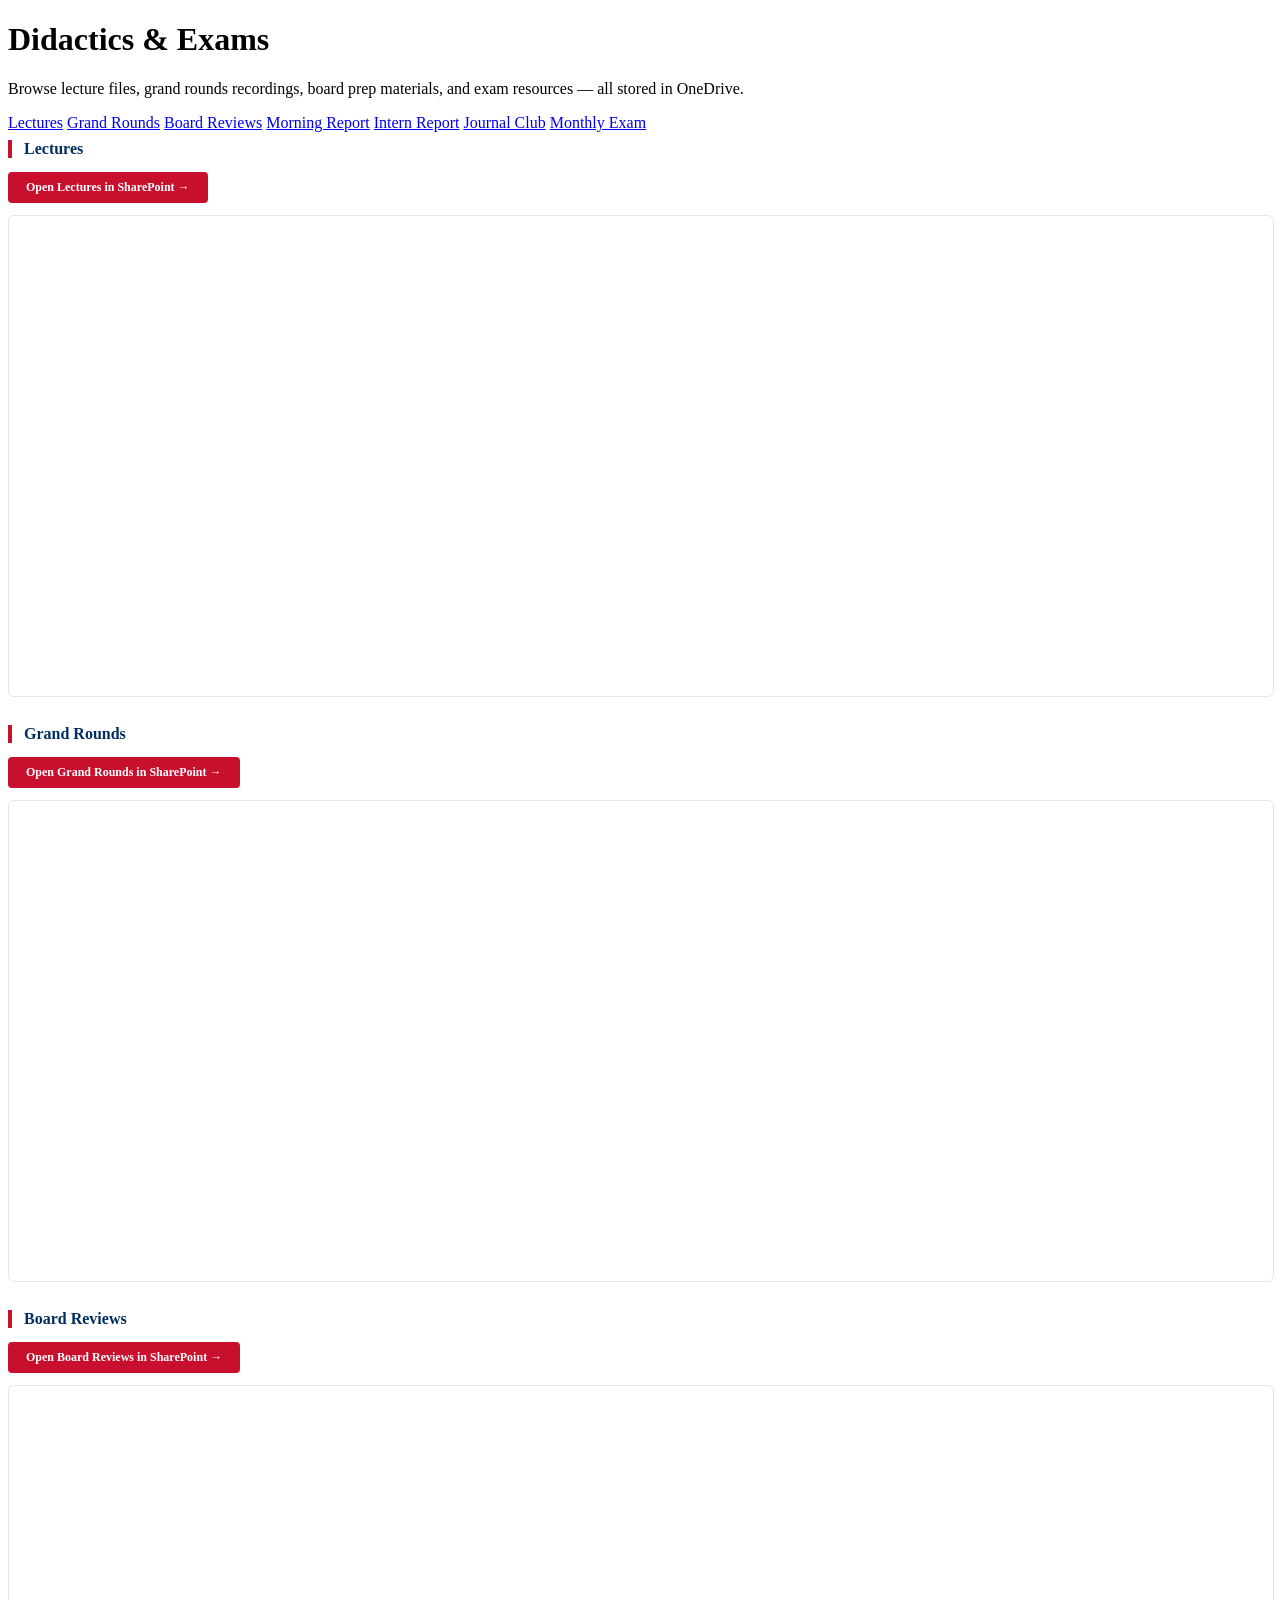
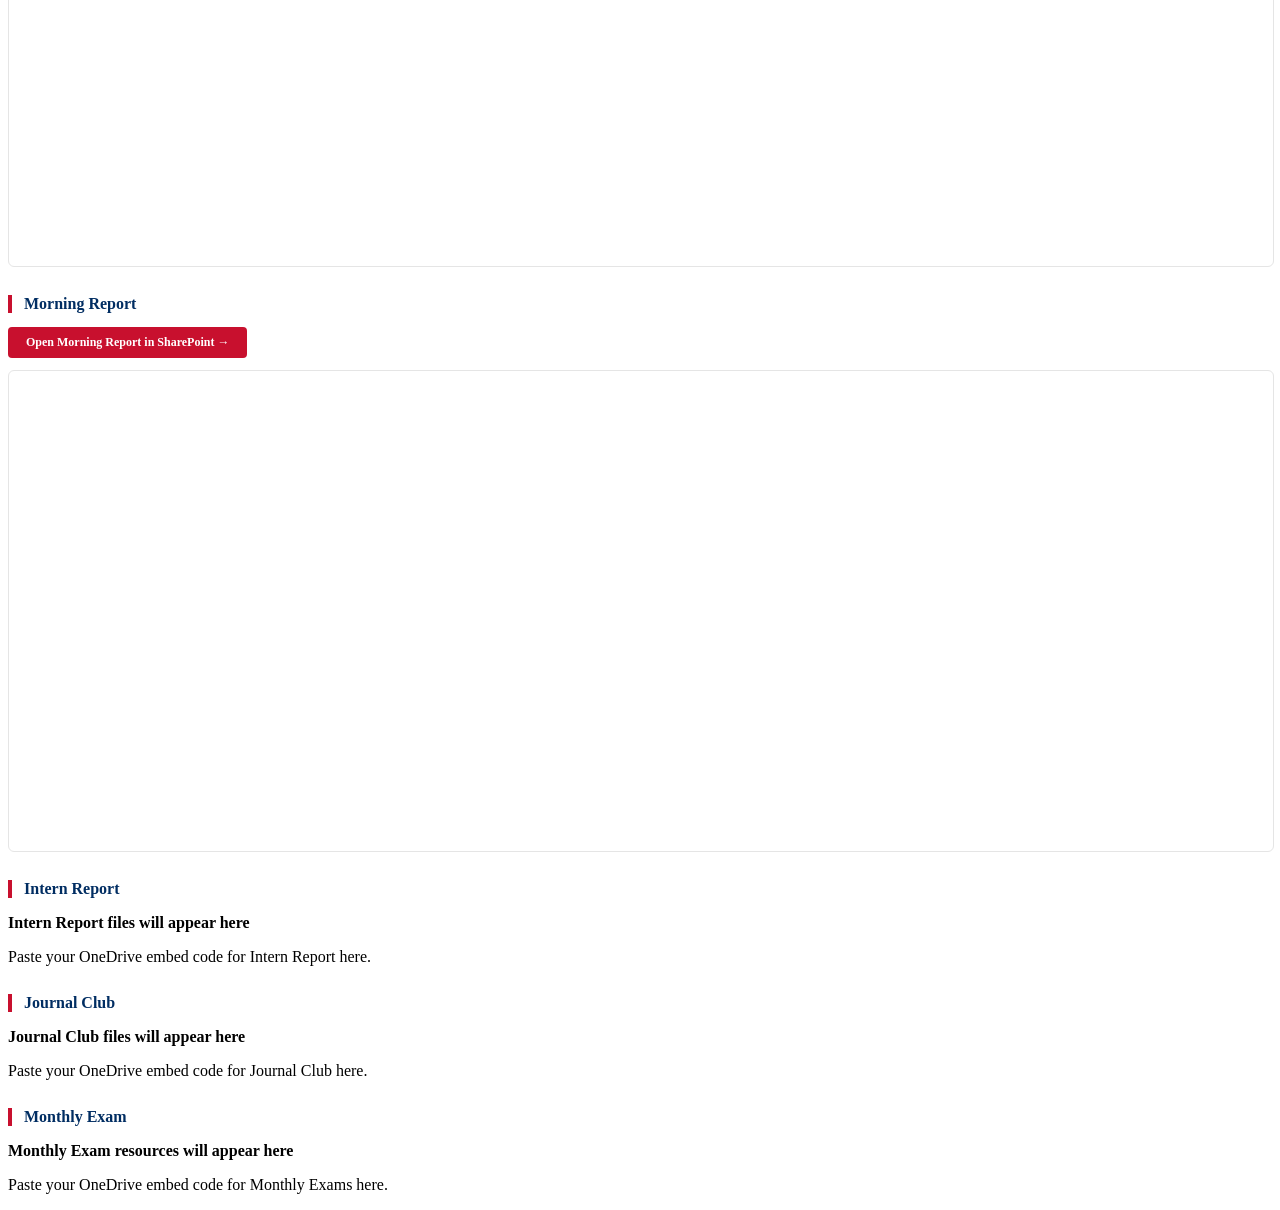
==== didactics.html @ 13d18a6e "Add files via upload" ====
<!DOCTYPE html>
<html lang="en">
<head>
 <meta charset="UTF-8">
 <meta name="viewport" content="width=device-width, initial-scale=1.0">
 <title>Didactics & Exams — NYP BMH Internal Medicine</title>
 <link rel="stylesheet" href="css/style.css">
</head>
<body>
<div id="nav-placeholder"></div>

<div class="page-hero">
 <h1>Didactics & Exams</h1>
 <p>Browse lecture files, grand rounds recordings, board prep materials, and exam resources — all stored in OneDrive.</p>
</div>

<div class="quick-links">
 <a href="#lectures" class="ql">Lectures</a>
 <a href="#grand-rounds" class="ql">Grand Rounds</a>
 <a href="#board-prep" class="ql">Board Reviews</a>
 <a href="#morning-report" class="ql">Morning Report</a>
 <a href="#intern-report" class="ql">Intern Report</a>
 <a href="#journal-club" class="ql">Journal Club</a>
 <a href="#monthly-exam" class="ql">Monthly Exam</a>
</div>

<div class="page-content">

 <h2 id="lectures" style="font-size:16px;font-weight:bold;color:#002D62;border-left:4px solid #C8102E;padding-left:12px;margin-bottom:14px;margin-top:8px;">Lectures</h2>
 <div style="margin-bottom:24px;">
      <a href="https://newyorkpresbyterian-my.sharepoint.com/:f:/g/personal/lhw9007_nyp_org/IgCB904rPjZJT7kLg36khPD3AVEvN-lGM8SU58Qrfq5D3c4?e=IigCFd" target="_blank" class="btn-red" style="display:inline-block;margin-bottom:12px;font-size:12px;padding:8px 18px;border-radius:4px;background:#C8102E;color:#fff;text-decoration:none;font-weight:bold;">Open Lectures in SharePoint →</a>
      <iframe src="https://newyorkpresbyterian-my.sharepoint.com/:f:/g/personal/lhw9007_nyp_org/IgCB904rPjZJT7kLg36khPD3AVEvN-lGM8SU58Qrfq5D3c4?e=IigCFd" width="100%" height="480" frameborder="0" scrolling="no" style="border:1px solid #e5e5e5;border-radius:6px;display:block;"></iframe>
    </div>

 <h2 id="grand-rounds" style="font-size:16px;font-weight:bold;color:#002D62;border-left:4px solid #C8102E;padding-left:12px;margin-bottom:14px;margin-top:28px;">Grand Rounds</h2>
 <div style="margin-bottom:24px;">
      <a href="https://newyorkpresbyterian-my.sharepoint.com/:f:/g/personal/lhw9007_nyp_org/IgDEyPtjqM_pT7qGeXWImbF6Ac7ymTinfaA-aX6SDLqHFCc?e=2vIJD8" target="_blank" class="btn-red" style="display:inline-block;margin-bottom:12px;font-size:12px;padding:8px 18px;border-radius:4px;background:#C8102E;color:#fff;text-decoration:none;font-weight:bold;">Open Grand Rounds in SharePoint →</a>
      <iframe src="https://newyorkpresbyterian-my.sharepoint.com/:f:/g/personal/lhw9007_nyp_org/IgDEyPtjqM_pT7qGeXWImbF6Ac7ymTinfaA-aX6SDLqHFCc?e=2vIJD8" width="100%" height="480" frameborder="0" scrolling="no" style="border:1px solid #e5e5e5;border-radius:6px;display:block;"></iframe>
    </div>

 <h2 id="board-prep" style="font-size:16px;font-weight:bold;color:#002D62;border-left:4px solid #C8102E;padding-left:12px;margin-bottom:14px;margin-top:28px;">Board Reviews</h2>
 <div style="margin-bottom:24px;">
      <a href="https://newyorkpresbyterian-my.sharepoint.com/:f:/g/personal/lhw9007_nyp_org/IgC3NsjMKchxRqES9UyzO2FtAcHGsONDkipfmWSJNVlrKlE?e=dfXCVk" target="_blank" class="btn-red" style="display:inline-block;margin-bottom:12px;font-size:12px;padding:8px 18px;border-radius:4px;background:#C8102E;color:#fff;text-decoration:none;font-weight:bold;">Open Board Reviews in SharePoint →</a>
      <iframe src="https://newyorkpresbyterian-my.sharepoint.com/:f:/g/personal/lhw9007_nyp_org/IgC3NsjMKchxRqES9UyzO2FtAcHGsONDkipfmWSJNVlrKlE?e=dfXCVk" width="100%" height="480" frameborder="0" scrolling="no" style="border:1px solid #e5e5e5;border-radius:6px;display:block;"></iframe>
    </div>

 <h2 id="morning-report" style="font-size:16px;font-weight:bold;color:#002D62;border-left:4px solid #C8102E;padding-left:12px;margin-bottom:14px;margin-top:28px;">Morning Report</h2>
 <div style="margin-bottom:24px;">
      <a href="https://newyorkpresbyterian-my.sharepoint.com/:f:/g/personal/lhw9007_nyp_org/IgBoXvhd3qnVQIuOsCjiqAnwAQgm0FmSAzfE2uQjxcZhjdg?e=voMhAA" target="_blank" class="btn-red" style="display:inline-block;margin-bottom:12px;font-size:12px;padding:8px 18px;border-radius:4px;background:#C8102E;color:#fff;text-decoration:none;font-weight:bold;">Open Morning Report in SharePoint →</a>
      <iframe src="https://newyorkpresbyterian-my.sharepoint.com/:f:/g/personal/lhw9007_nyp_org/IgBoXvhd3qnVQIuOsCjiqAnwAQgm0FmSAzfE2uQjxcZhjdg?e=voMhAA" width="100%" height="480" frameborder="0" scrolling="no" style="border:1px solid #e5e5e5;border-radius:6px;display:block;"></iframe>
    </div>

 <h2 id="intern-report" style="font-size:16px;font-weight:bold;color:#002D62;border-left:4px solid #C8102E;padding-left:12px;margin-bottom:14px;margin-top:28px;">Intern Report</h2>
 <div class="onedrive-placeholder">
 <div class="icon"></div>
 <p><strong>Intern Report files will appear here</strong></p>
 <p class="hint">Paste your OneDrive embed code for Intern Report here.</p>
 </div>

 <h2 id="journal-club" style="font-size:16px;font-weight:bold;color:#002D62;border-left:4px solid #C8102E;padding-left:12px;margin-bottom:14px;margin-top:28px;">Journal Club</h2>
 <div class="onedrive-placeholder">
 <div class="icon"></div>
 <p><strong>Journal Club files will appear here</strong></p>
 <p class="hint">Paste your OneDrive embed code for Journal Club here.</p>
 </div>

 <h2 id="monthly-exam" style="font-size:16px;font-weight:bold;color:#002D62;border-left:4px solid #C8102E;padding-left:12px;margin-bottom:14px;margin-top:28px;">Monthly Exam</h2>
 <div class="onedrive-placeholder">
 <div class="icon"></div>
 <p><strong>Monthly Exam resources will appear here</strong></p>
 <p class="hint">Paste your OneDrive embed code for Monthly Exams here.</p>
 </div>

</div>

<div id="footer-placeholder"></div>
<script src="js/shared.js"></script>
<script>
 document.getElementById('nav-placeholder').innerHTML = renderNav('didactics');
 document.getElementById('footer-placeholder').innerHTML = renderFooter();
</script>
</body>
</html>
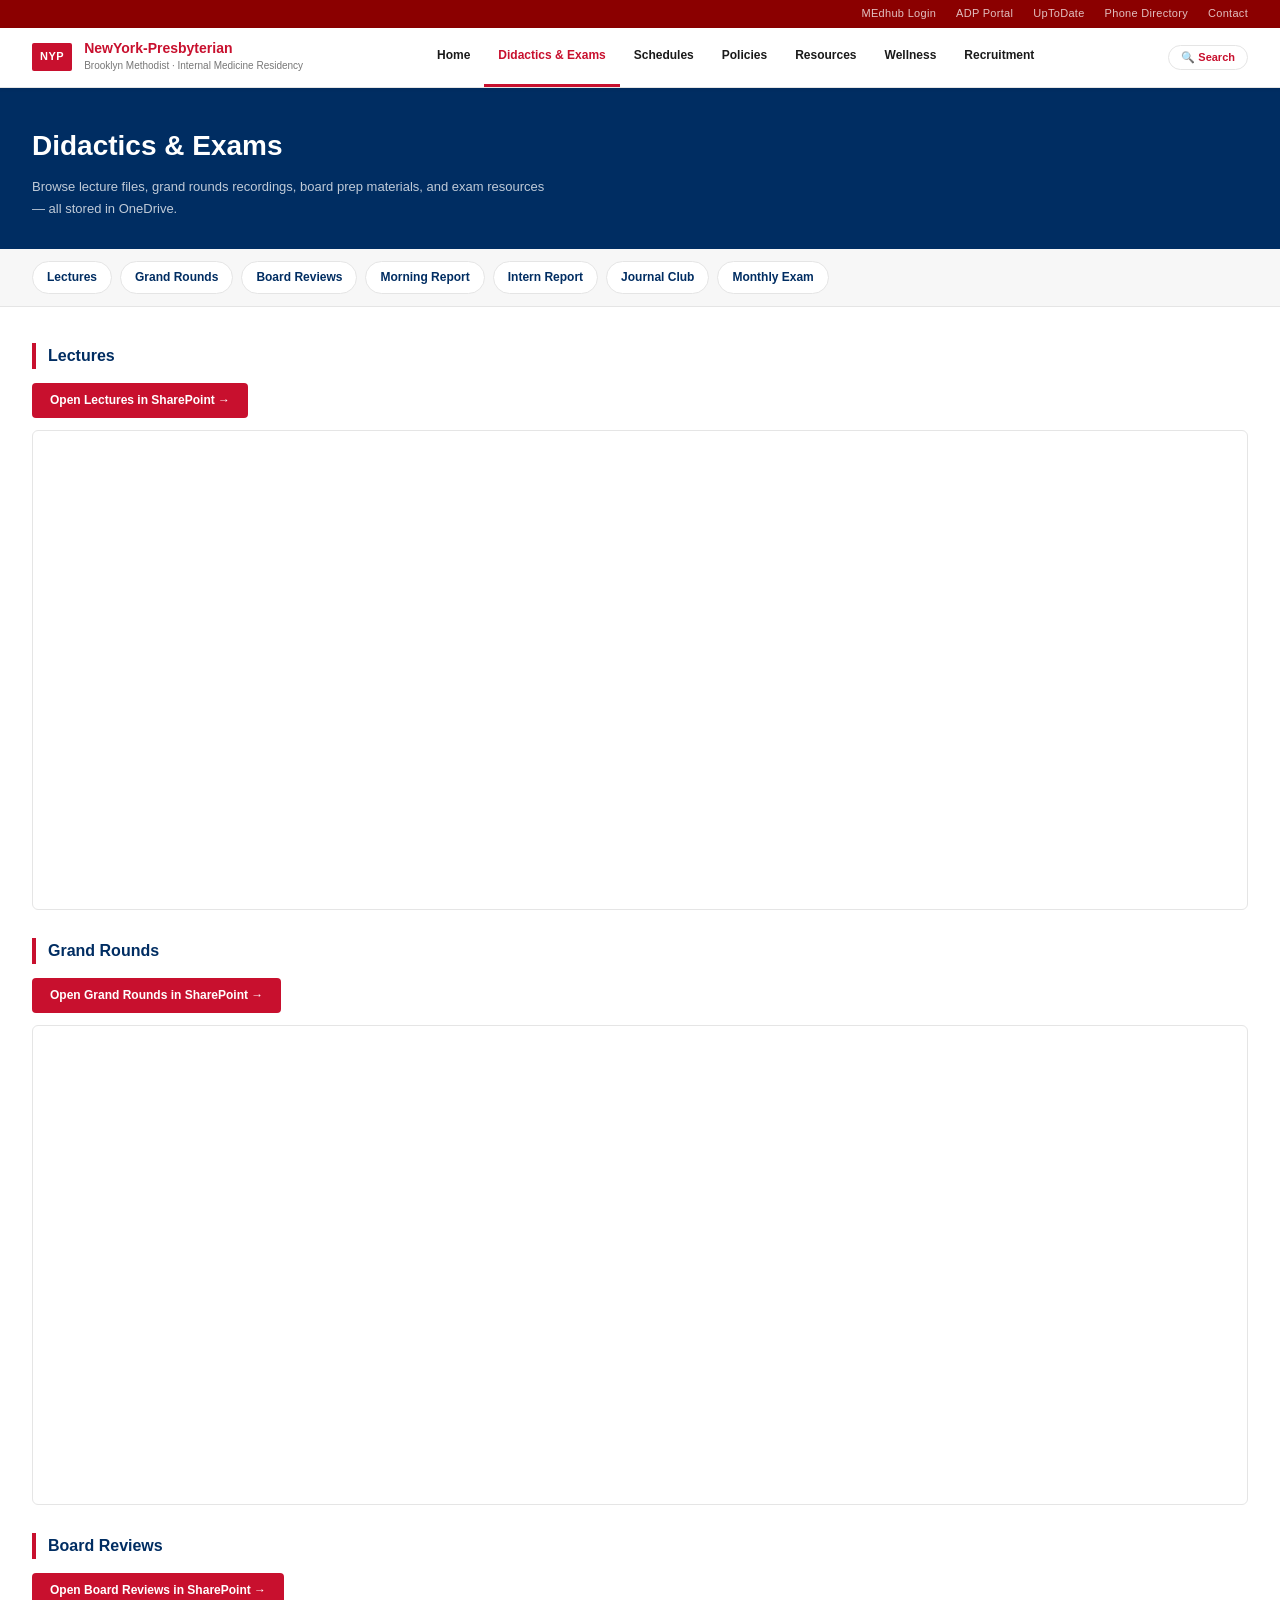
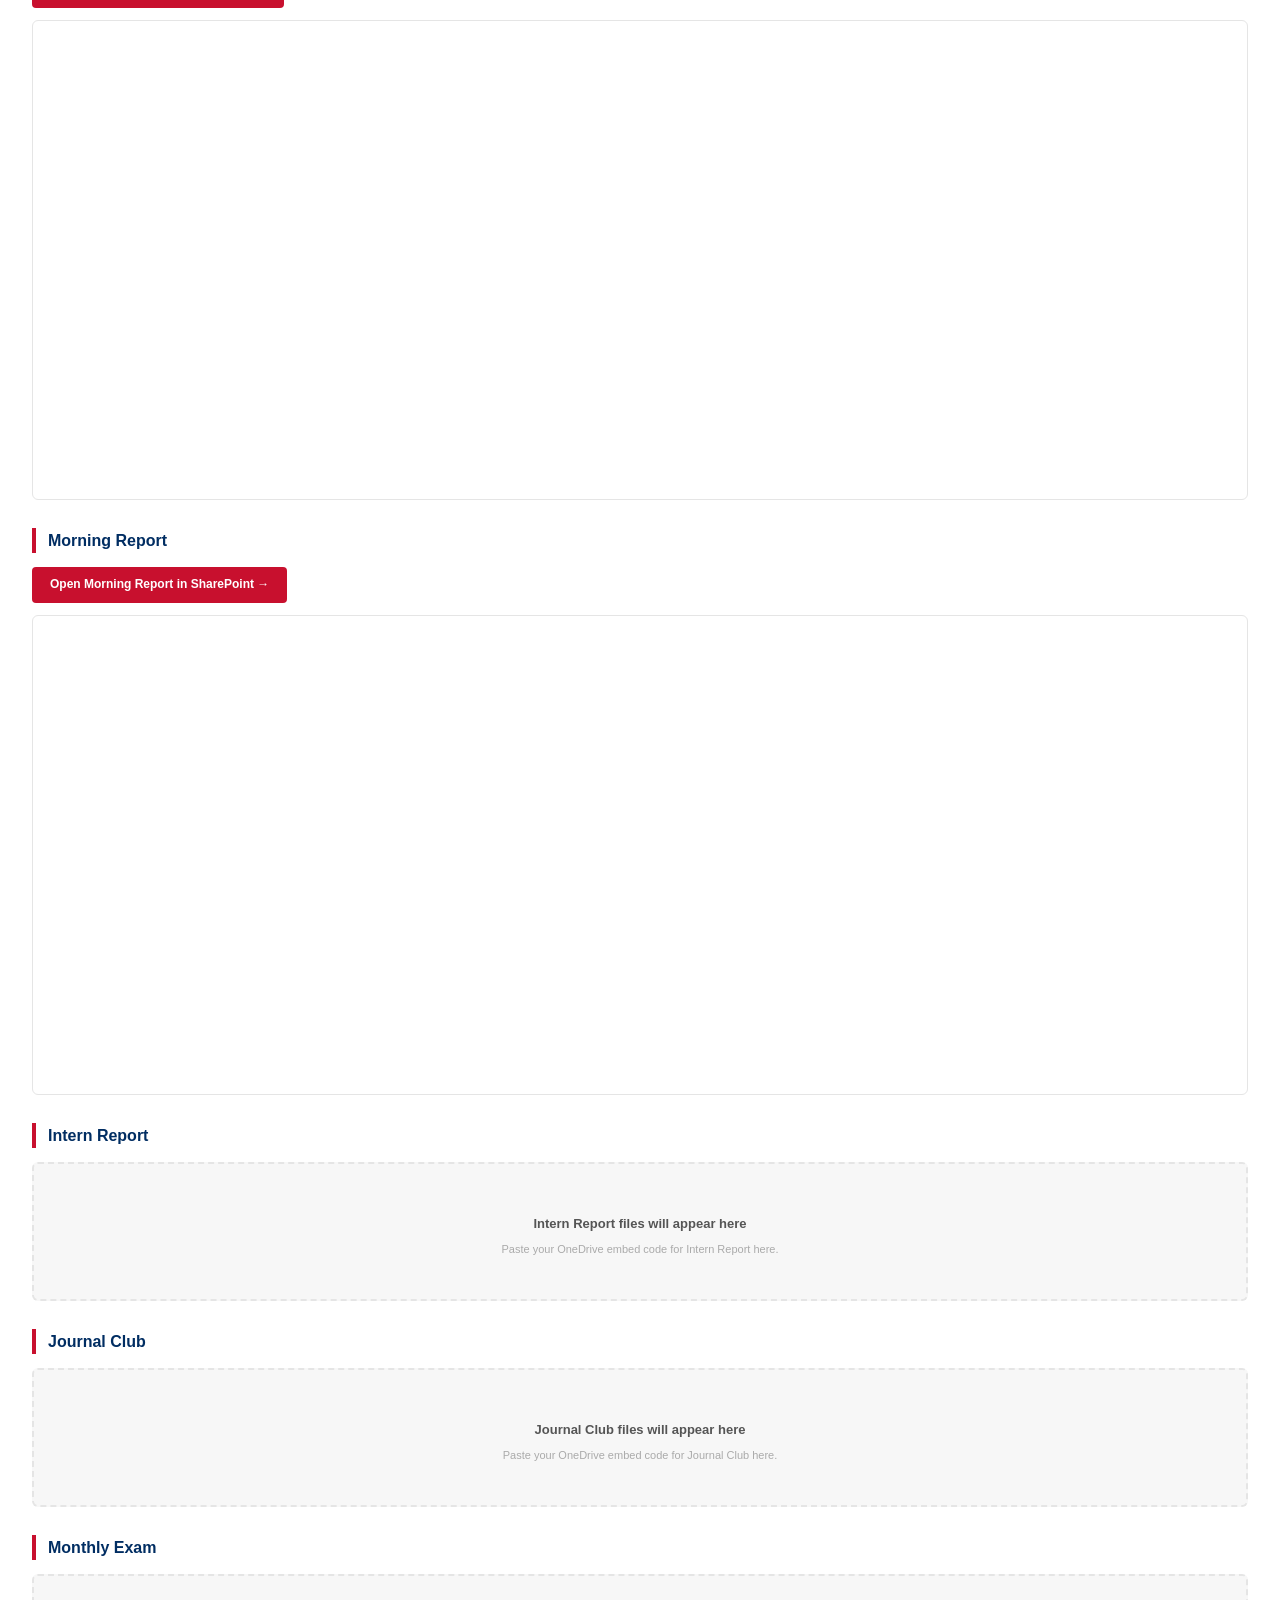
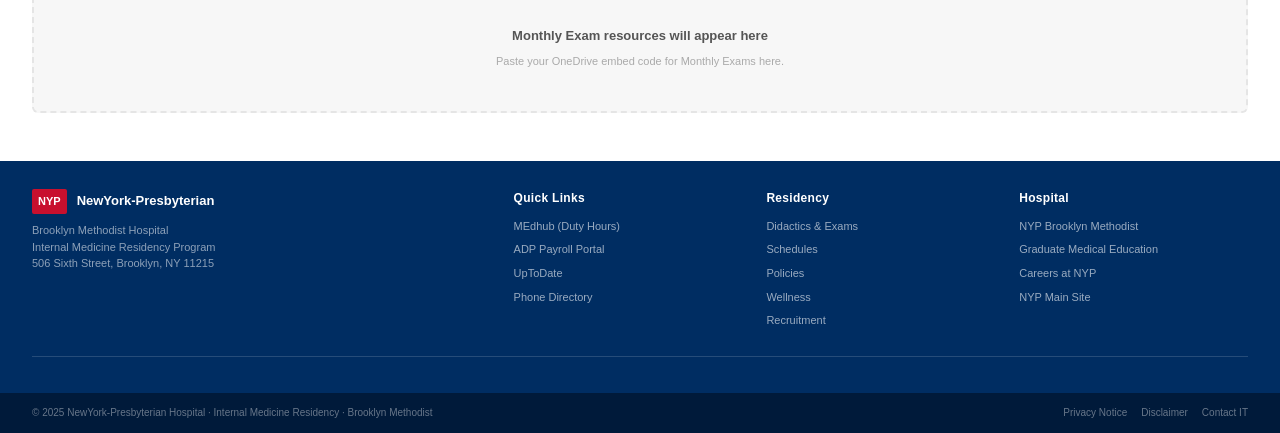
==== commit 61c99f81: "Add files via upload" ====
--- a/didactics.html
+++ b/didactics.html
@@ -4,7 +4,7 @@
  <meta charset="UTF-8">
  <meta name="viewport" content="width=device-width, initial-scale=1.0">
  <title>Didactics & Exams — NYP BMH Internal Medicine</title>
- <link rel="stylesheet" href="css/style.css">
+ <link rel="stylesheet" href="style.css">
 </head>
 <body>
 <div id="nav-placeholder"></div>
@@ -74,7 +74,7 @@
 </div>
 
 <div id="footer-placeholder"></div>
-<script src="js/shared.js"></script>
+<script src="shared.js"></script>
 <script>
  document.getElementById('nav-placeholder').innerHTML = renderNav('didactics');
  document.getElementById('footer-placeholder').innerHTML = renderFooter();
--- a/style.css
+++ b/style.css
@@ -0,0 +1,455 @@
+/* NYP BMH Internal Medicine Residency — Global Styles */
+
+:root {
+  --red: #C8102E;
+  --red-dark: #8B0000;
+  --navy: #002D62;
+  --navy-dark: #001A3A;
+  --gold: #E8B84B;
+  --white: #ffffff;
+  --gray-light: #f7f7f7;
+  --gray-mid: #e5e5e5;
+  --gray-text: #555555;
+  --text: #1a1a1a;
+  --font: Arial, 'Helvetica Neue', sans-serif;
+  --radius: 4px;
+  --shadow: 0 2px 8px rgba(0,0,0,0.08);
+}
+
+* { box-sizing: border-box; margin: 0; padding: 0; }
+html { scroll-behavior: smooth; }
+body { font-family: var(--font); color: var(--text); background: #fff; font-size: 15px; line-height: 1.6; }
+a { color: var(--red); text-decoration: none; }
+a:hover { text-decoration: underline; }
+img { max-width: 100%; }
+
+/* ── UTILITY BAR ── */
+.utility-bar {
+  background: var(--red-dark);
+  padding: 5px 32px;
+  display: flex;
+  justify-content: flex-end;
+  gap: 20px;
+}
+.utility-bar a {
+  color: rgba(255,255,255,0.75);
+  font-size: 11px;
+  text-decoration: none;
+  letter-spacing: 0.3px;
+}
+.utility-bar a:hover { color: #fff; }
+
+/* ── MAIN NAV ── */
+.main-nav {
+  background: #fff;
+  border-bottom: 1px solid var(--gray-mid);
+  padding: 0 32px;
+  display: flex;
+  align-items: center;
+  justify-content: space-between;
+  height: 60px;
+  position: sticky;
+  top: 0;
+  z-index: 100;
+  box-shadow: 0 1px 4px rgba(0,0,0,0.07);
+}
+.nav-logo { display: flex; align-items: center; gap: 12px; text-decoration: none; }
+.nav-logo-box {
+  background: var(--red);
+  color: #fff;
+  font-size: 11px;
+  font-weight: bold;
+  padding: 5px 8px;
+  border-radius: 2px;
+  letter-spacing: 0.5px;
+  flex-shrink: 0;
+}
+.nav-logo-text .line1 { font-size: 14px; font-weight: bold; color: var(--red); display: block; line-height: 1.2; }
+.nav-logo-text .line2 { font-size: 10px; color: #777; display: block; margin-top: 1px; }
+.nav-links { display: flex; }
+.nav-link {
+  font-size: 12px;
+  color: var(--text);
+  padding: 0 14px;
+  height: 60px;
+  display: flex;
+  align-items: center;
+  border-bottom: 3px solid transparent;
+  cursor: pointer;
+  font-weight: 600;
+  text-decoration: none;
+  white-space: nowrap;
+  transition: color 0.15s, border-color 0.15s;
+}
+.nav-link:hover, .nav-link.active {
+  color: var(--red);
+  border-bottom: 3px solid var(--red);
+  text-decoration: none;
+}
+.nav-search {
+  font-size: 11px;
+  color: var(--red);
+  cursor: pointer;
+  display: flex;
+  align-items: center;
+  gap: 5px;
+  font-weight: 600;
+  background: none;
+  border: 1px solid var(--gray-mid);
+  border-radius: 20px;
+  padding: 5px 12px;
+}
+
+/* ── HERO (navy) ── */
+.hero {
+  background: var(--navy);
+  padding: 52px 32px 44px;
+}
+.hero-eyebrow {
+  color: var(--gold);
+  font-size: 10px;
+  font-weight: bold;
+  letter-spacing: 2px;
+  text-transform: uppercase;
+  margin-bottom: 12px;
+}
+.hero h1 {
+  color: #fff;
+  font-size: 34px;
+  font-weight: bold;
+  line-height: 1.15;
+  margin-bottom: 16px;
+  max-width: 640px;
+}
+.hero-mission {
+  color: rgba(255,255,255,0.88);
+  font-size: 15px;
+  max-width: 620px;
+  line-height: 1.75;
+  margin-bottom: 28px;
+  border-left: 3px solid var(--gold);
+  padding-left: 16px;
+}
+.hero-btns { display: flex; gap: 12px; flex-wrap: wrap; }
+.btn-white {
+  background: #fff;
+  color: var(--navy);
+  font-size: 12px;
+  font-weight: bold;
+  padding: 11px 24px;
+  border: none;
+  cursor: pointer;
+  border-radius: var(--radius);
+  text-decoration: none;
+  display: inline-block;
+  transition: background 0.15s;
+}
+.btn-white:hover { background: #f0f0f0; text-decoration: none; color: var(--navy); }
+.btn-red {
+  background: var(--red);
+  color: #fff;
+  font-size: 12px;
+  font-weight: bold;
+  padding: 11px 24px;
+  border: none;
+  cursor: pointer;
+  border-radius: var(--radius);
+  text-decoration: none;
+  display: inline-block;
+  transition: background 0.15s;
+}
+.btn-red:hover { background: var(--red-dark); text-decoration: none; color: #fff; }
+.btn-outline-white {
+  background: transparent;
+  color: #fff;
+  font-size: 12px;
+  font-weight: bold;
+  padding: 11px 24px;
+  border: 2px solid rgba(255,255,255,0.4);
+  cursor: pointer;
+  border-radius: var(--radius);
+  text-decoration: none;
+  display: inline-block;
+  transition: border-color 0.15s;
+}
+.btn-outline-white:hover { border-color: #fff; text-decoration: none; color: #fff; }
+
+/* ── QUICK LINKS ── */
+.quick-links {
+  background: var(--gray-light);
+  border-bottom: 1px solid var(--gray-mid);
+  padding: 12px 32px;
+  display: flex;
+  gap: 8px;
+  flex-wrap: wrap;
+}
+.ql {
+  background: #fff;
+  border: 1px solid var(--gray-mid);
+  border-radius: 20px;
+  padding: 6px 14px;
+  font-size: 11px;
+  color: var(--navy);
+  cursor: pointer;
+  font-weight: 600;
+  white-space: nowrap;
+  text-decoration: none;
+  transition: background 0.15s, color 0.15s;
+}
+.ql:hover { background: var(--navy); color: #fff; border-color: var(--navy); text-decoration: none; }
+
+/* ── FEATURE CARDS (CU-style photo cards) ── */
+.feature-grid {
+  display: grid;
+  grid-template-columns: repeat(auto-fit, minmax(260px, 1fr));
+  gap: 0;
+  border-top: 3px solid var(--red);
+}
+.feature-card {
+  background: #fff;
+  border-right: 1px solid var(--gray-mid);
+  border-bottom: 1px solid var(--gray-mid);
+  display: flex;
+  flex-direction: column;
+  text-decoration: none;
+  color: var(--text);
+  transition: box-shadow 0.15s;
+}
+.feature-card:last-child { border-right: none; }
+.feature-card:hover { box-shadow: 0 4px 16px rgba(0,0,0,0.1); text-decoration: none; }
+.feature-card-img {
+  width: 100%;
+  height: 180px;
+  object-fit: cover;
+  background: var(--navy);
+  display: flex;
+  align-items: center;
+  justify-content: center;
+  font-size: 48px;
+}
+.feature-card-img.navy { background: var(--navy); }
+.feature-card-img.red { background: var(--red); }
+.feature-card-img.dark { background: var(--navy-dark); }
+.feature-card-body { padding: 20px; flex: 1; display: flex; flex-direction: column; }
+.feature-card-body h3 { font-size: 16px; font-weight: bold; color: var(--navy); margin-bottom: 8px; }
+.feature-card-body p { font-size: 13px; color: var(--gray-text); line-height: 1.6; flex: 1; }
+.feature-card-link { font-size: 12px; font-weight: bold; color: var(--red); margin-top: 14px; display: block; }
+
+/* ── SECTIONS ── */
+.section { padding: 32px 32px; }
+.section-navy { background: var(--navy); }
+.section-gray { background: var(--gray-light); }
+.section-header { display: flex; align-items: baseline; justify-content: space-between; margin-bottom: 18px; }
+.section-title {
+  font-size: 18px;
+  font-weight: bold;
+  color: var(--text);
+  border-left: 4px solid var(--red);
+  padding-left: 12px;
+}
+.section-title-white {
+  font-size: 18px;
+  font-weight: bold;
+  color: #fff;
+  border-left: 4px solid var(--gold);
+  padding-left: 12px;
+}
+.view-all { font-size: 11px; color: var(--red); font-weight: bold; text-decoration: none; }
+.view-all:hover { text-decoration: underline; }
+.view-all-white { font-size: 11px; color: rgba(255,255,255,0.7); font-weight: bold; text-decoration: none; }
+
+/* ── RESOURCE CARDS ── */
+.cards-grid { display: grid; grid-template-columns: repeat(auto-fit, minmax(150px, 1fr)); gap: 12px; }
+.card {
+  background: #fff;
+  border: 1px solid var(--gray-mid);
+  border-radius: 6px;
+  padding: 16px;
+  cursor: pointer;
+  transition: border-color 0.15s, box-shadow 0.15s;
+  text-decoration: none;
+  display: block;
+  color: var(--text);
+}
+.card:hover { border-color: var(--red); box-shadow: var(--shadow); text-decoration: none; }
+.card-icon {
+  width: 34px; height: 34px;
+  border-radius: 6px;
+  display: flex; align-items: center; justify-content: center;
+  margin-bottom: 11px;
+  font-size: 16px;
+}
+.ci-red { background: #fde8ec; color: var(--red); }
+.ci-navy { background: #e6ecf5; color: var(--navy); }
+.card-title { font-size: 13px; font-weight: bold; color: var(--text); line-height: 1.3; }
+.card-desc { font-size: 11px; color: var(--gray-text); margin-top: 5px; line-height: 1.5; }
+.card-link { font-size: 11px; color: var(--red); font-weight: bold; margin-top: 12px; }
+
+/* navy bg card variant */
+.card-navy {
+  background: rgba(255,255,255,0.08);
+  border: 1px solid rgba(255,255,255,0.15);
+  border-radius: 6px;
+  padding: 16px;
+  text-decoration: none;
+  display: block;
+  color: #fff;
+  transition: background 0.15s;
+}
+.card-navy:hover { background: rgba(255,255,255,0.14); text-decoration: none; color: #fff; }
+.card-navy .card-title { color: #fff; }
+.card-navy .card-desc { color: rgba(255,255,255,0.65); }
+.card-navy .card-link { color: var(--gold); }
+
+/* ── ANNOUNCEMENTS ── */
+.ann-item {
+  background: #fff;
+  border: 1px solid var(--gray-mid);
+  border-radius: 6px;
+  padding: 14px 16px;
+  margin-bottom: 10px;
+  display: flex;
+  gap: 14px;
+  align-items: flex-start;
+  cursor: pointer;
+}
+.ann-item:hover { border-left: 4px solid var(--red); }
+.ann-box {
+  background: var(--red);
+  color: #fff;
+  text-align: center;
+  padding: 7px 10px;
+  min-width: 44px;
+  border-radius: 4px;
+  flex-shrink: 0;
+}
+.ann-box .day { font-size: 17px; font-weight: bold; line-height: 1; }
+.ann-box .mon { font-size: 9px; letter-spacing: 0.5px; margin-top: 2px; }
+.ann-tag { font-size: 9px; font-weight: bold; color: var(--red); letter-spacing: 1px; text-transform: uppercase; }
+.ann-text { font-size: 13px; font-weight: bold; color: var(--text); margin-top: 3px; line-height: 1.4; }
+.ann-sub { font-size: 11px; color: #888; margin-top: 4px; }
+
+/* ── PAGE HERO (navy for all inner pages) ── */
+.page-hero {
+  background: var(--navy);
+  padding: 36px 32px 30px;
+}
+.page-hero h1 { color: #fff; font-size: 28px; font-weight: bold; }
+.page-hero p { color: rgba(255,255,255,0.75); font-size: 13px; margin-top: 8px; max-width: 520px; line-height: 1.65; }
+.page-content { padding: 28px 32px; }
+
+/* ── SUBHEADING used inside pages ── */
+.sub-heading {
+  font-size: 16px;
+  font-weight: bold;
+  color: var(--navy);
+  border-left: 4px solid var(--red);
+  padding-left: 12px;
+  margin-bottom: 14px;
+  margin-top: 8px;
+}
+
+/* ── ONEDRIVE EMBED ── */
+.onedrive-placeholder {
+  background: var(--gray-light);
+  border: 2px dashed var(--gray-mid);
+  border-radius: 6px;
+  padding: 40px 24px;
+  text-align: center;
+  margin-bottom: 20px;
+}
+.onedrive-placeholder .icon { font-size: 32px; margin-bottom: 10px; }
+.onedrive-placeholder p { font-size: 13px; color: var(--gray-text); }
+.onedrive-placeholder .hint { font-size: 11px; color: #aaa; margin-top: 6px; }
+
+/* ── FOOTER ── */
+.footer-top {
+  background: var(--navy);
+  padding: 28px 32px 20px;
+}
+.footer-grid {
+  display: grid;
+  grid-template-columns: 2fr 1fr 1fr 1fr;
+  gap: 24px;
+  margin-bottom: 20px;
+}
+.footer-col h4 { color: #fff; font-size: 12px; font-weight: bold; margin-bottom: 10px; letter-spacing: 0.3px; }
+.footer-col a { display: block; color: rgba(255,255,255,0.6); font-size: 11px; margin-bottom: 6px; text-decoration: none; }
+.footer-col a:hover { color: var(--gold); }
+.footer-brand .logo-row { display: flex; align-items: center; gap: 10px; margin-bottom: 8px; }
+.footer-brand .nyp-box { background: var(--red); color: #fff; font-size: 11px; font-weight: bold; padding: 4px 6px; border-radius: 2px; }
+.footer-brand .name { color: #fff; font-size: 13px; font-weight: bold; }
+.footer-brand .sub { color: rgba(255,255,255,0.55); font-size: 11px; line-height: 1.5; margin-top: 4px; }
+.footer-divider { border: none; border-top: 1px solid rgba(255,255,255,0.15); margin: 0 0 16px 0; }
+.footer-bottom {
+  background: var(--navy-dark);
+  padding: 12px 32px;
+  display: flex;
+  justify-content: space-between;
+  align-items: center;
+  flex-wrap: wrap;
+  gap: 8px;
+}
+.footer-bottom p { color: rgba(255,255,255,0.4); font-size: 10px; }
+.footer-bottom-links { display: flex; gap: 14px; }
+.footer-bottom-links a { color: rgba(255,255,255,0.4); font-size: 10px; text-decoration: none; }
+.footer-bottom-links a:hover { color: rgba(255,255,255,0.7); }
+
+/* ── DIVIDER ── */
+.divider { height: 1px; background: var(--gray-mid); margin: 0 32px; }
+
+/* ── RESPONSIVE ── */
+@media (max-width: 700px) {
+  .utility-bar, .main-nav, .hero, .quick-links, .section, .page-hero, .page-content, .footer-top, .footer-bottom { padding-left: 16px; padding-right: 16px; }
+  .nav-links { display: none; }
+  .hero h1 { font-size: 24px; }
+  .cards-grid { grid-template-columns: 1fr 1fr; }
+  .footer-grid { grid-template-columns: 1fr 1fr; }
+  .feature-grid { grid-template-columns: 1fr; }
+  .feature-card { border-right: none; }
+}
+
+/* ── CLICKABLE CARD IMPROVEMENTS ── */
+.card-navy .card-title {
+  font-size: 14px;
+  font-weight: bold;
+  color: #fff;
+  text-decoration: none;
+  border-bottom: 1px solid rgba(255,255,255,0.2);
+  padding-bottom: 8px;
+  margin-bottom: 6px;
+  display: block;
+}
+.card-navy:hover .card-title { color: var(--gold); }
+.card .card-title { font-size: 14px; font-weight: bold; color: var(--navy); }
+.card:hover .card-title { color: var(--red); }
+.ql { font-size: 12px; }
+.feature-card-body h3 { border-bottom: 1px solid var(--gray-mid); padding-bottom: 10px; margin-bottom: 10px; }
+.feature-card:hover .feature-card-body h3 { color: var(--red); }
+
+/* ── FEATURE CARD IMAGE TEXT (title inside colored box) ── */
+.feature-card-img {
+  display: flex;
+  align-items: flex-end;
+  padding: 0;
+}
+.feature-card-img-text {
+  width: 100%;
+  padding: 16px 20px;
+  background: linear-gradient(to top, rgba(0,0,0,0.45) 0%, transparent 100%);
+}
+.feature-card-img-text h3 {
+  color: #fff;
+  font-size: 18px;
+  font-weight: bold;
+  line-height: 1.2;
+  margin-bottom: 4px;
+}
+.feature-card-img-text .feature-card-link {
+  color: rgba(255,255,255,0.85);
+  font-size: 12px;
+  font-weight: bold;
+  margin-top: 0;
+}
+.feature-card:hover .feature-card-img-text h3 { color: #fff; }
+.feature-card-body h3 { display: none; }
